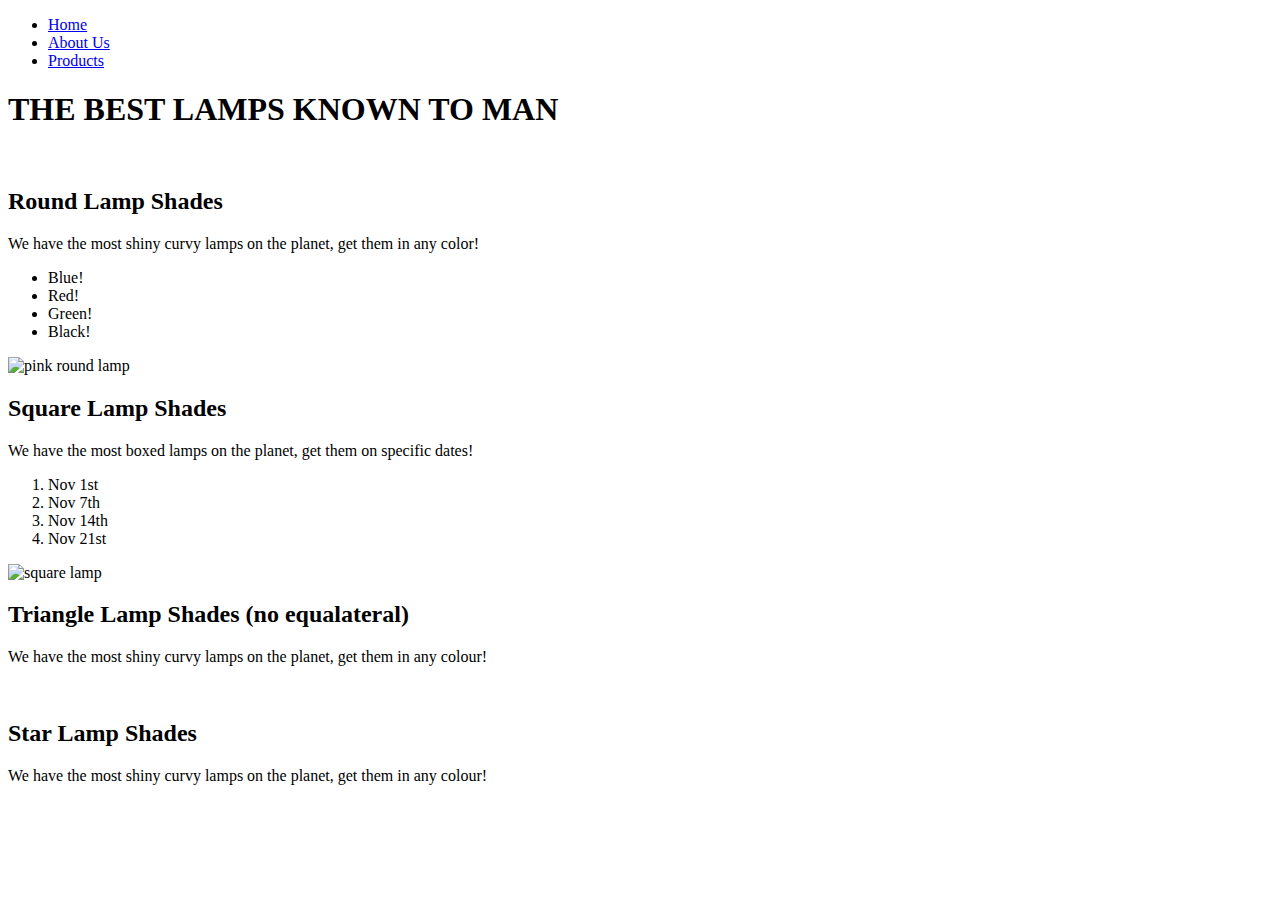
==== index.html @ 61dd6fec "Test Changes" ====
<!DOCTYPE html>

<html lang="en">
    <head>

        <meta charset="UTF-8">
        <title> Lamps for Everyone!</title>

    </head>

    <body>
        <nav>
            <ul class="nav-menu">
                <li> 
                    <a href="index.html">Home</a>
                </li>
                <li>
                    <a href="aboutus.html">About Us</a>
                </li>
                <li>
                    <a href="products.html">Products</a>
                </li>
            </ul>

        </nav>

        <main>

            <h1>
                THE BEST LAMPS KNOWN TO MAN
            </h1>

            <br id="top-page-br">

            <h2 class="main-section">
                Round Lamp Shades
            </h2>

                <p> We have the most shiny curvy lamps on the planet, get them in any color! </p>
                <ul>
                    <li> Blue!</li>
                    <li> Red!</li>
                    <li> Green!</li>
                    <li> Black!</li>
                </ul>
                <img id="pink-lamp" src="img/img/pinklamp.png" alt="pink round lamp">
                <br>
            <h2 class="main-section">
                Square Lamp Shades
            </h2>

                <p> We have the most boxed lamps on the planet, get them on specific dates! </p>
                <ol>
                    <li> Nov 1st</li>
                    <li> Nov 7th</li>
                    <li> Nov 14th</li>
                    <li> Nov 21st</li>
                </ol>
                <img src="https://www.bing.com/images/search?view=detailV2&ccid=MEcbp9ub&id=194C1EC5874990A636376866BECB1BCDDE67839A&thid=OIP.MEcbp9ubFaecYmiTrgJRmQHaHa&mediaurl=https%3a%2f%2fi5.walmartimages.com%2fasr%2fc2726454-a755-4c8a-a860-5b5f7b799336.c7720a572132e3b7d1367ed91311e0d9.jpeg%3fodnWidth%3d1000%26odnHeight%3d1000%26odnBg%3dffffff&cdnurl=https%3a%2f%2fth.bing.com%2fth%2fid%2fR.30471ba7db9b15a79c626893ae025199%3frik%3dmoNn3s0by75maA%26pid%3dImgRaw%26r%3d0&exph=1000&expw=1000&q=square+lamps&simid=607999616763983952&FORM=IRPRST&ck=E6C6E4AD2B57D379D194699F5A6372A1&selectedIndex=3" alt="square lamp">
                
                <br>
            <h2 class="main-section">
                Triangle Lamp Shades (no equalateral)
            </h2>

                <p> We have the most shiny curvy lamps on the planet, get them in any colour! </p>
                <br>
            <h2 class="main-section">
                Star Lamp Shades
            </h2>

                <p> We have the most shiny curvy lamps on the planet, get them in any colour! </p>
                <br>

        </main>

        <footer>

        </footer>

    </body>


</html>
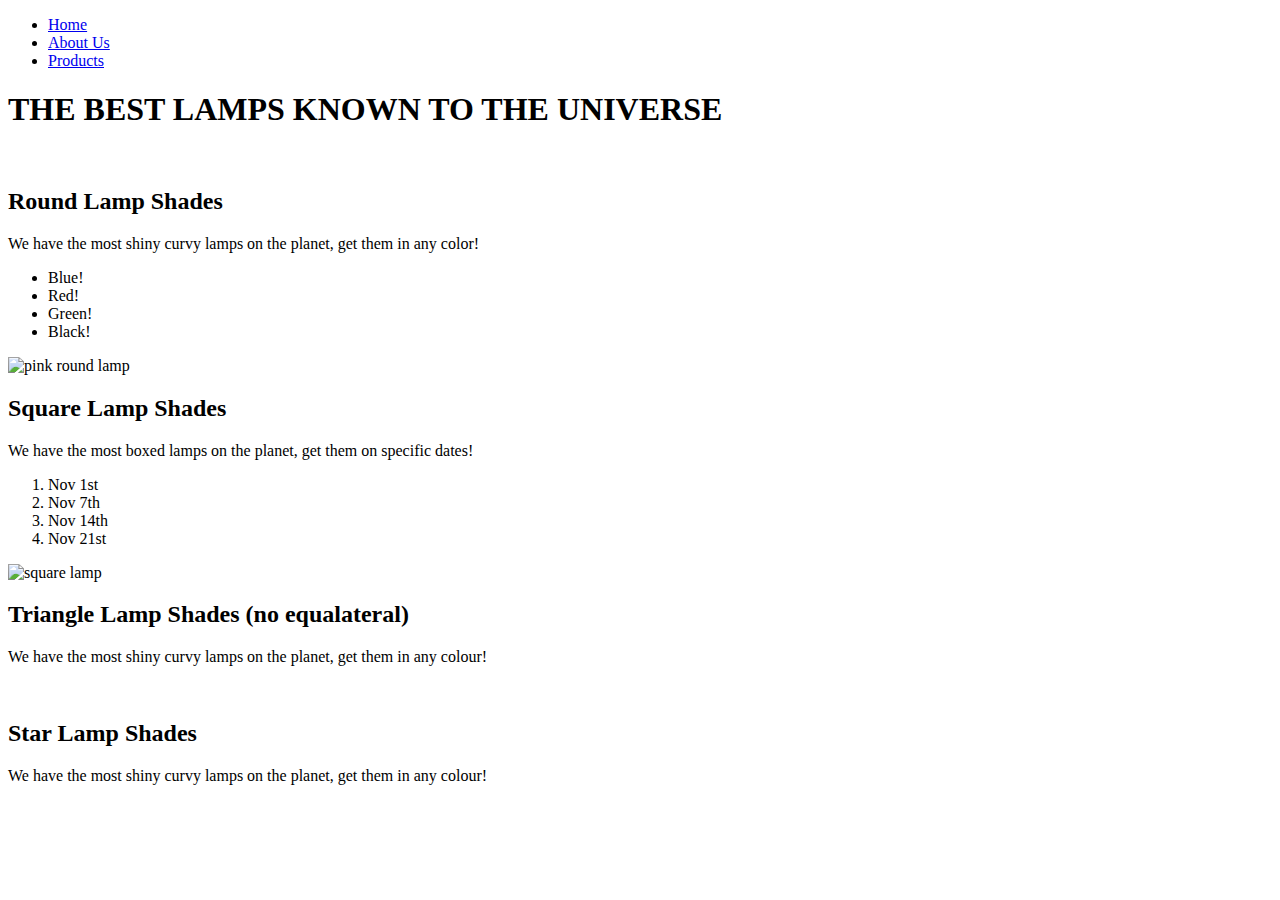
==== commit 30e4deae: "chaanged titled" ====
--- a/index.html
+++ b/index.html
@@ -27,7 +27,7 @@
         <main>
 
             <h1>
-                THE BEST LAMPS KNOWN TO MAN
+                THE BEST LAMPS KNOWN TO THE UNIVERSE
             </h1>
 
             <br id="top-page-br">
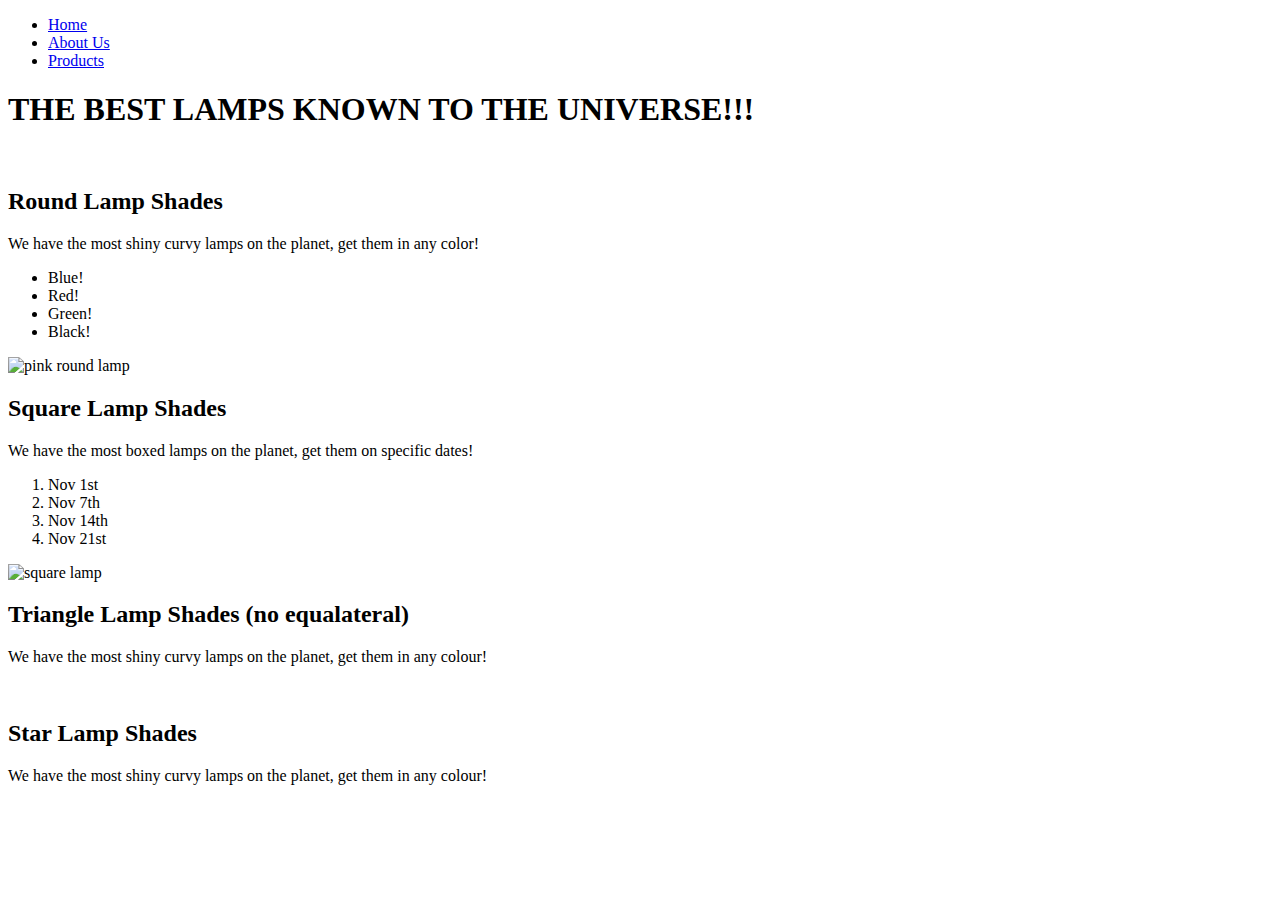
==== commit 9b9e7f85: "Antother teest change" ====
--- a/index.html
+++ b/index.html
@@ -27,7 +27,7 @@
         <main>
 
             <h1>
-                THE BEST LAMPS KNOWN TO THE UNIVERSE
+                THE BEST LAMPS KNOWN TO THE UNIVERSE!!!
             </h1>
 
             <br id="top-page-br">
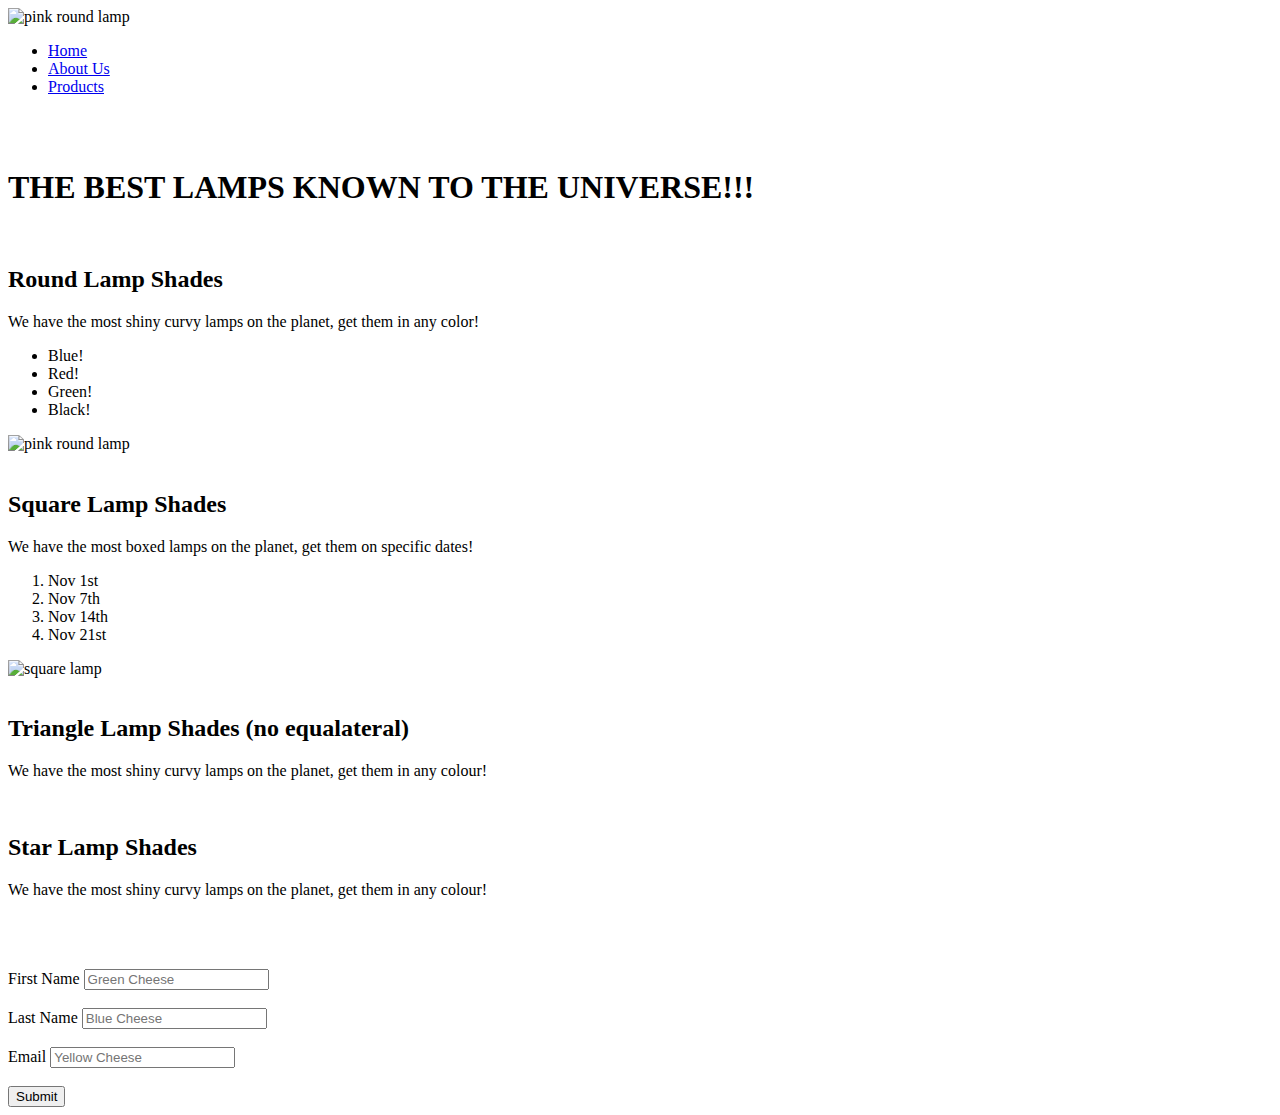
==== commit 6efff1e6: "edited index" ====
--- a/index.html
+++ b/index.html
@@ -10,71 +10,128 @@
 
     <body>
         <nav>
-            <ul class="nav-menu">
-                <li> 
-                    <a href="index.html">Home</a>
-                </li>
-                <li>
-                    <a href="aboutus.html">About Us</a>
-                </li>
-                <li>
-                    <a href="products.html">Products</a>
-                </li>
-            </ul>
+            <div>
+                <img id="pink-lamp" src="img/img/pinklamp.png" alt="pink round lamp">
+            </div>
+            
+            <div>
+                <ul class="nav-menu">
+                    <li> 
+                        <a href="index.html">Home</a>
+                    </li>
+                    <li>
+                        <a href="aboutus.html">About Us</a>
+                    </li>
+                    <li>
+                        <a href="products.html">Products</a>
+                    </li>
+                </ul>
+
+            </div>
+            
 
         </nav>
 
+        <br>
+        <br>
+
         <main>
+            <div>
+                <h1>
+                    THE BEST LAMPS KNOWN TO THE UNIVERSE!!!
+                </h1>
+            </div>
+            
+            <br id="top-page-br">
+            
+            <div id="roundlamps">
+                <h2 class="main-section">
+                    Round Lamp Shades
+                </h2>
+        
+                    <p> We have the most shiny curvy lamps on the planet, get them in any color! </p>
+                    <ul>
+                        <li> Blue!</li>
+                        <li> Red!</li>
+                        <li> Green!</li>
+                        <li> Black!</li>
+                    </ul>
+                    <img id="pink-lamp" src="img/pinklamp.png" alt="pink round lamp">
+            </div>
+            
+            <br>
 
-            <h1>
-                THE BEST LAMPS KNOWN TO THE UNIVERSE!!!
-            </h1>
+            <div id="squarelamps">
+                <h2 class="main-section">
+                    Square Lamp Shades
+                </h2>
+        
+                    <p> We have the most boxed lamps on the planet, get them on specific dates! </p>
+                    <ol>
+                        <li> Nov 1st</li>
+                        <li> Nov 7th</li>
+                        <li> Nov 14th</li>
+                        <li> Nov 21st</li>
+                    </ol>
+                    <img src="" alt="square lamp">
+                    
+            </div>
+            
+            <br>
 
-            <br id="top-page-br">
+            <div id="triangle-section">
+                <h2 class="main-section">
+                    Triangle Lamp Shades (no equalateral)
+                </h2>
+        
+                    <p> We have the most shiny curvy lamps on the planet, get them in any colour! </p>
+                    <br>
+                <h2 class="main-section">
+                    Star Lamp Shades
+                </h2>
+        
+                    <p> We have the most shiny curvy lamps on the planet, get them in any colour! </p>
 
-            <h2 class="main-section">
-                Round Lamp Shades
-            </h2>
-
-                <p> We have the most shiny curvy lamps on the planet, get them in any color! </p>
-                <ul>
-                    <li> Blue!</li>
-                    <li> Red!</li>
-                    <li> Green!</li>
-                    <li> Black!</li>
-                </ul>
-                <img id="pink-lamp" src="img/img/pinklamp.png" alt="pink round lamp">
-                <br>
-            <h2 class="main-section">
-                Square Lamp Shades
-            </h2>
-
-                <p> We have the most boxed lamps on the planet, get them on specific dates! </p>
-                <ol>
-                    <li> Nov 1st</li>
-                    <li> Nov 7th</li>
-                    <li> Nov 14th</li>
-                    <li> Nov 21st</li>
-                </ol>
-                <img src="https://www.bing.com/images/search?view=detailV2&ccid=MEcbp9ub&id=194C1EC5874990A636376866BECB1BCDDE67839A&thid=OIP.MEcbp9ubFaecYmiTrgJRmQHaHa&mediaurl=https%3a%2f%2fi5.walmartimages.com%2fasr%2fc2726454-a755-4c8a-a860-5b5f7b799336.c7720a572132e3b7d1367ed91311e0d9.jpeg%3fodnWidth%3d1000%26odnHeight%3d1000%26odnBg%3dffffff&cdnurl=https%3a%2f%2fth.bing.com%2fth%2fid%2fR.30471ba7db9b15a79c626893ae025199%3frik%3dmoNn3s0by75maA%26pid%3dImgRaw%26r%3d0&exph=1000&expw=1000&q=square+lamps&simid=607999616763983952&FORM=IRPRST&ck=E6C6E4AD2B57D379D194699F5A6372A1&selectedIndex=3" alt="square lamp">
-                
-                <br>
-            <h2 class="main-section">
-                Triangle Lamp Shades (no equalateral)
-            </h2>
-
-                <p> We have the most shiny curvy lamps on the planet, get them in any colour! </p>
-                <br>
-            <h2 class="main-section">
-                Star Lamp Shades
-            </h2>
-
-                <p> We have the most shiny curvy lamps on the planet, get them in any colour! </p>
-                <br>
+            </div>
+            
+            <br>
 
         </main>
 
+        <br>
+        <br>
+
         <footer>
+            
+            <form>
+                
+                <div>
+                    <label for="firstname">First Name</label> 
+                    <input type="text" id="firstname" name="firstname" placeholder="Green Cheese">  
+                </div>
+                
+                <br>
+
+                <div>
+                    <label for="lastname">Last Name</label> 
+                    <input type="text" id="lastname" name="lastname" placeholder="Blue Cheese">
+                </div>
+                
+                <br>
+
+                <div>
+                    <label for="email">Email</label> 
+                    <input type="text" id="email" name="email" placeholder="Yellow Cheese">
+                </div>
+
+                <br>
+
+                <div>
+                    <input type="submit">
+                </div>
+
+
+             </form>
 
         </footer>
 
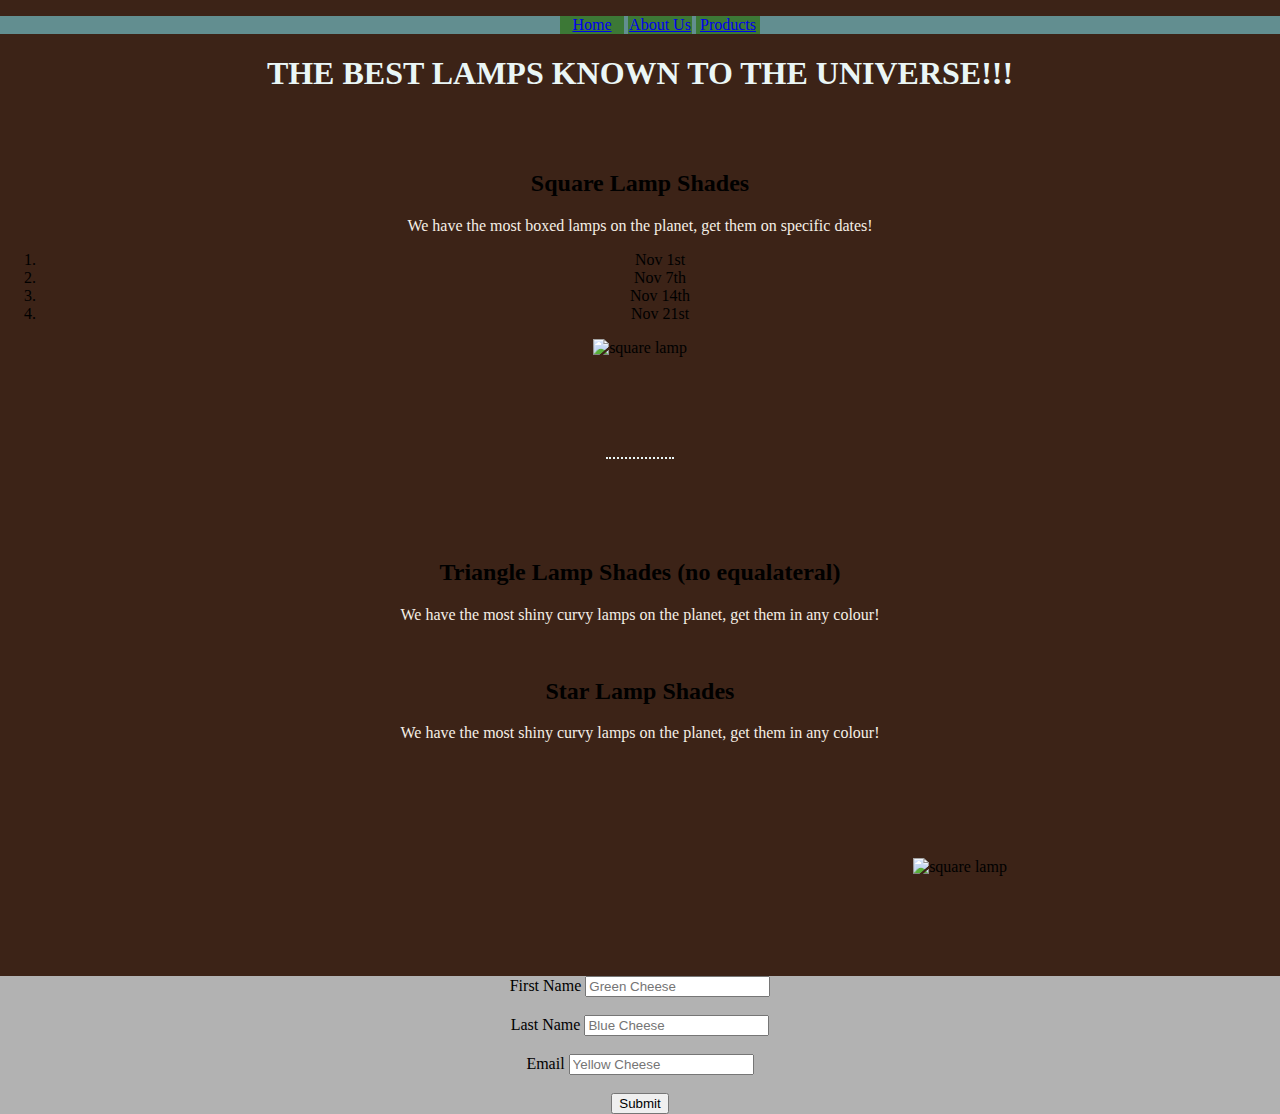
==== commit 1d540af9: "edited index" ====
--- a/index.html
+++ b/index.html
@@ -1,39 +1,35 @@
 <!DOCTYPE html>
 
-<html lang="en">
+
+
+
+<html lang="en">    
     <head>
 
         <meta charset="UTF-8">
+        <link rel="stylesheet" href="normalize.css">
+        <link rel="stylesheet" href="main.css">
         <title> Lamps for Everyone!</title>
 
     </head>
 
     <body>
+       
+
         <nav>
-            <div>
-                <img id="pink-lamp" src="img/img/pinklamp.png" alt="pink round lamp">
-            </div>
-            
-            <div>
-                <ul class="nav-menu">
-                    <li> 
-                        <a href="index.html">Home</a>
-                    </li>
-                    <li>
-                        <a href="aboutus.html">About Us</a>
-                    </li>
-                    <li>
-                        <a href="products.html">Products</a>
-                    </li>
-                </ul>
-
-            </div>
-            
+            <ul>
+                <li class="nav-menu" > 
+                    <a href="index.html">Home</a>
+                </li>
+                <li class="nav-menu">
+                    <a href="aboutus.html">About Us</a>
+                </li>
+                <li class="nav-menu" >
+                    <a href="products.html">Products</a>
+                </li>
+            </ul>
 
         </nav>
-
-        <br>
-        <br>
 
         <main>
             <div>
@@ -41,23 +37,11 @@
                     THE BEST LAMPS KNOWN TO THE UNIVERSE!!!
                 </h1>
             </div>
+
             
             <br id="top-page-br">
             
-            <div id="roundlamps">
-                <h2 class="main-section">
-                    Round Lamp Shades
-                </h2>
-        
-                    <p> We have the most shiny curvy lamps on the planet, get them in any color! </p>
-                    <ul>
-                        <li> Blue!</li>
-                        <li> Red!</li>
-                        <li> Green!</li>
-                        <li> Black!</li>
-                    </ul>
-                    <img id="pink-lamp" src="img/pinklamp.png" alt="pink round lamp">
-            </div>
+            
             
             <br>
 
@@ -66,18 +50,18 @@
                     Square Lamp Shades
                 </h2>
         
-                    <p> We have the most boxed lamps on the planet, get them on specific dates! </p>
+                    <p id="squarep"> We have the most boxed lamps on the planet, get them on specific dates! </p>
                     <ol>
                         <li> Nov 1st</li>
                         <li> Nov 7th</li>
                         <li> Nov 14th</li>
                         <li> Nov 21st</li>
                     </ol>
-                    <img src="" alt="square lamp">
+                    <img src="https://www.bekhor.ca/wp-content/uploads/2016/08/website-img.png" alt="square lamp">
                     
             </div>
             
-            <br>
+            <hr>
 
             <div id="triangle-section">
                 <h2 class="main-section">
@@ -94,12 +78,10 @@
 
             </div>
             
-            <br>
+            <img class="hr-photo" src="https://www.bekhor.ca/wp-content/uploads/2016/08/website-img.png" alt="square lamp">
 
         </main>
 
-        <br>
-        <br>
 
         <footer>
             
--- a/main.css
+++ b/main.css
@@ -0,0 +1,79 @@
+body {
+    margin: 0;
+    background-color: #3C2317;
+    text-align: center;
+    
+}
+h1{
+    color: #EAF6F6;
+}
+p {
+    color: #EAF6F6;
+}
+footer{
+    background-color: #628E90;
+}
+
+
+nav{
+    background-color: #628E90;
+    
+
+}
+.nav-menu{
+   list-style: none;
+   display: inline-block;
+   width: 5vw;
+   background-color: #3C7836;
+}
+p{
+   color: #F5EFE6; 
+}
+main {
+
+}
+hr {
+    border: dotted #EAF6F6 2px;
+    border-bottom: none;
+    width: 5%;
+    margin: 100px auto;
+  }
+.hr-photo{
+    width: 5%;
+    height: auto;
+    margin: 100px auto;
+    padding-left: 50%;
+}
+.main-section{}
+#roundlamps {
+    background-color: #628E90;
+    display: block;
+    width: 10vw;
+    height: 20vh;
+}
+#shinylamps {
+    display: inline-block;
+    width: 10vw;
+    height: 20vh;
+    margin: 20vh auto 20vh auto;
+    padding: 5vh 0vw 5vh 0vw;
+    font-family: ;
+}
+#list{
+    text-decoration: none;
+    display: inline-block;
+    width: 5vw;
+  
+}
+#shinylamps2{
+   display: inline-block
+   
+}
+
+#shinylamps3{
+    display: inline-block;
+
+ }
+footer{
+    background-color: #B2B2B2;
+}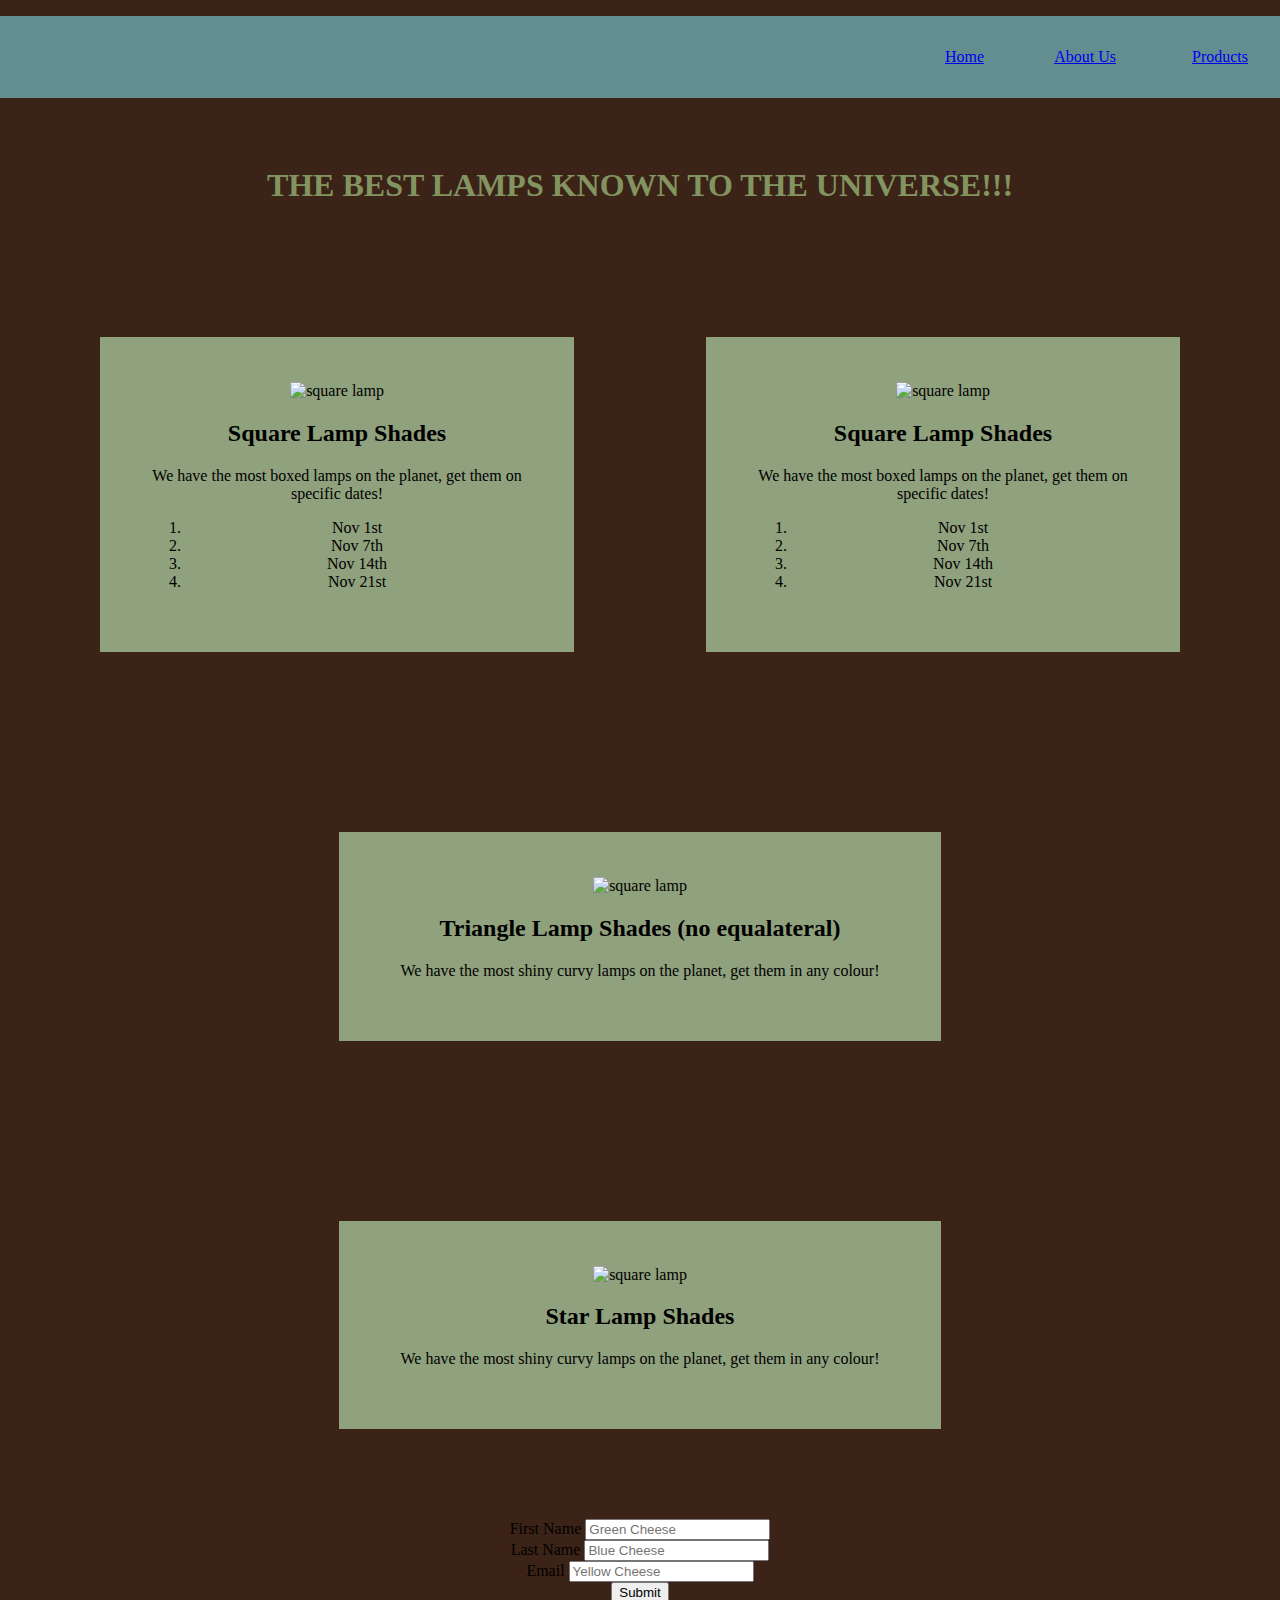
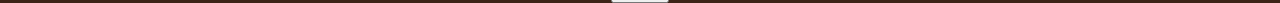
==== commit b4c22495: "updated index and css" ====
--- a/index.html
+++ b/index.html
@@ -14,11 +14,9 @@
     </head>
 
     <body>
-       
-
         <nav>
             <ul>
-                <li class="nav-menu" > 
+                <li class="nav-menu"> 
                     <a href="index.html">Home</a>
                 </li>
                 <li class="nav-menu">
@@ -38,47 +36,66 @@
                 </h1>
             </div>
 
+
+            <!-- Below is the main section, square lamps -->
             
-            <br id="top-page-br">
+            <div class="main-section" id="squarelamps">
+                <div class="header-section">
+                    <img src="https://www.bekhor.ca/wp-content/uploads/2016/08/website-img.png" alt="square lamp">
+                    <h2 >
+                        Square Lamp Shades
+                    </h2>
             
+                        <p id="squarep"> We have the most boxed lamps on the planet, get them on specific dates! </p>
+                        <ol>
+                            <li> Nov 1st</li>
+                            <li> Nov 7th</li>
+                            <li> Nov 14th</li>
+                            <li> Nov 21st</li>
+                        </ol>
+                        
+                </div>
+
+                <div class="header-section ">
+                    <img src="https://www.bekhor.ca/wp-content/uploads/2016/08/website-img.png" alt="square lamp">
+                    <h2 >
+                        Square Lamp Shades
+                    </h2>
             
+                        <p id="squarep"> We have the most boxed lamps on the planet, get them on specific dates! </p>
+                        <ol>
+                            <li> Nov 1st</li>
+                            <li> Nov 7th</li>
+                            <li> Nov 14th</li>
+                            <li> Nov 21st</li>
+                        </ol>
+                        
+                </div>
+            </div> 
+    
+            <!-- Below is the main section, square lamps -->
+
+            <div  class="single-section" id="triangle-section">
+                <div class="content-section">
+                    <img src="https://www.bekhor.ca/wp-content/uploads/2016/08/website-img.png" alt="square lamp">
+                    <h2 class="main-section">
+                    Triangle Lamp Shades (no equalateral)
+                    </h2>
+        
+                    <p> We have the most shiny curvy lamps on the planet, get them in any colour! </p>
+                </div>
+                <div class="content-section">
+                    <img src="https://www.bekhor.ca/wp-content/uploads/2016/08/website-img.png" alt="square lamp">
+                    <h2 class="main-section">
+                        Star Lamp Shades
+                    </h2>
             
-            <br>
-
-            <div id="squarelamps">
-                <h2 class="main-section">
-                    Square Lamp Shades
-                </h2>
-        
-                    <p id="squarep"> We have the most boxed lamps on the planet, get them on specific dates! </p>
-                    <ol>
-                        <li> Nov 1st</li>
-                        <li> Nov 7th</li>
-                        <li> Nov 14th</li>
-                        <li> Nov 21st</li>
-                    </ol>
-                    <img src="https://www.bekhor.ca/wp-content/uploads/2016/08/website-img.png" alt="square lamp">
-                    
+                    <p> We have the most shiny curvy lamps on the planet, get them in any colour! </p>
+                </div>
+                
+                
             </div>
             
-            <hr>
-
-            <div id="triangle-section">
-                <h2 class="main-section">
-                    Triangle Lamp Shades (no equalateral)
-                </h2>
-        
-                    <p> We have the most shiny curvy lamps on the planet, get them in any colour! </p>
-                    <br>
-                <h2 class="main-section">
-                    Star Lamp Shades
-                </h2>
-        
-                    <p> We have the most shiny curvy lamps on the planet, get them in any colour! </p>
-
-            </div>
-            
-            <img class="hr-photo" src="https://www.bekhor.ca/wp-content/uploads/2016/08/website-img.png" alt="square lamp">
 
         </main>
 
@@ -92,21 +109,21 @@
                     <input type="text" id="firstname" name="firstname" placeholder="Green Cheese">  
                 </div>
                 
-                <br>
+                
 
                 <div>
                     <label for="lastname">Last Name</label> 
                     <input type="text" id="lastname" name="lastname" placeholder="Blue Cheese">
                 </div>
                 
-                <br>
+                
 
                 <div>
                     <label for="email">Email</label> 
                     <input type="text" id="email" name="email" placeholder="Yellow Cheese">
                 </div>
 
-                <br>
+                
 
                 <div>
                     <input type="submit">
--- a/main.css
+++ b/main.css
@@ -1,79 +1,45 @@
-body {
-    margin: 0;
+body{
     background-color: #3C2317;
+    padding: 0%;
+    margin: 0px;
+    margin-top: 0px;
     text-align: center;
+}nav{
+    background-color: #628E90;
+    width: 100vw;
+    display: block;
+    text-align: right;
+}
+.nav-menu{
+    display: inline-block;
+    width: 4em;
+    padding: 2em;
+}
+h1{
+    color: #829460;
+    padding: 1.5em;
+}
+#squarelamps{
+    
+    
+
     
 }
-h1{
-    color: #EAF6F6;
+.header-section{
+    background-color: #90A17D;
+    display: inline-block;
+    width: 30vw;
+    padding: 5vh;
+    margin: 7vh 5vw 10vh 5vw;
 }
-p {
-    color: #EAF6F6;
+.content-section{
+    background-color: #90A17D;
+    display: inline-block;
+    width: 40vw;
+    padding: 5vh;
+    margin: 10vh 10vw;
 }
-footer{
-    background-color: #628E90;
-}
-
-
-nav{
-    background-color: #628E90;
-    
-
-}
-.nav-menu{
-   list-style: none;
-   display: inline-block;
-   width: 5vw;
-   background-color: #3C7836;
-}
-p{
-   color: #F5EFE6; 
-}
-main {
-
-}
-hr {
-    border: dotted #EAF6F6 2px;
-    border-bottom: none;
-    width: 5%;
-    margin: 100px auto;
-  }
-.hr-photo{
-    width: 5%;
+img{
+    width: 20em;
     height: auto;
-    margin: 100px auto;
-    padding-left: 50%;
-}
-.main-section{}
-#roundlamps {
-    background-color: #628E90;
-    display: block;
-    width: 10vw;
-    height: 20vh;
-}
-#shinylamps {
-    display: inline-block;
-    width: 10vw;
-    height: 20vh;
-    margin: 20vh auto 20vh auto;
-    padding: 5vh 0vw 5vh 0vw;
-    font-family: ;
-}
-#list{
-    text-decoration: none;
-    display: inline-block;
-    width: 5vw;
-  
-}
-#shinylamps2{
-   display: inline-block
-   
-}
-
-#shinylamps3{
-    display: inline-block;
-
- }
-footer{
-    background-color: #B2B2B2;
 }